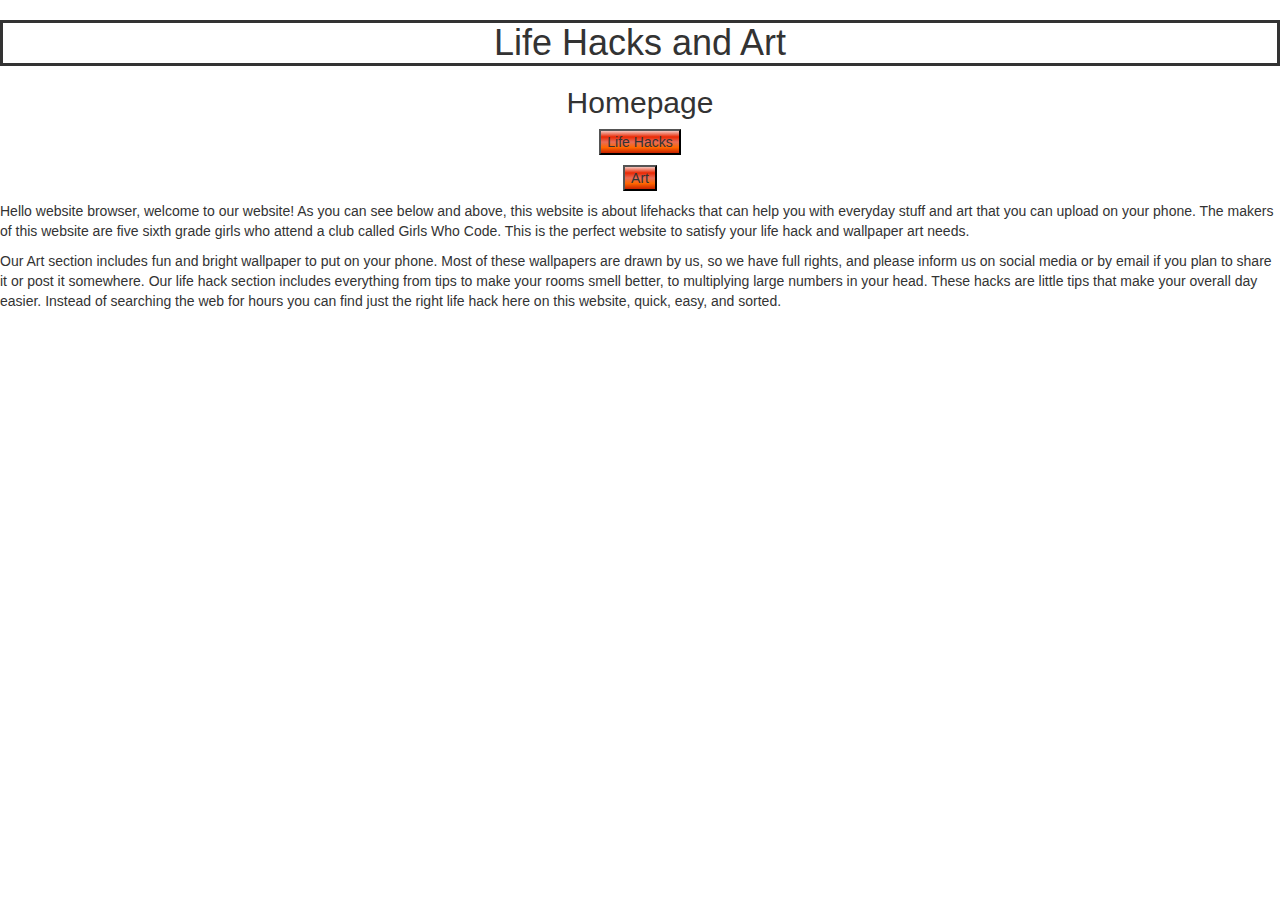
==== index.html @ a5ed9a38 "updated button classes & removed false css" ====
<!DOCTYPE html>

<html>
	
<head>
	<script src="index.js"></script>
	<link rel="stylesheet" href="/main.css"/>
	<link rel="stylesheet" href="https://maxcdn.bootstrapcdn.com/bootstrap/3.3.7/css/bootstrap.min.css" integrity="sha384-BVYiiSIFeK1dGmJRAkycuHAHRg32OmUcww7on3RYdg4Va+PmSTsz/K68vbdEjh4u" crossorigin="anonymous"/>
	
	<style>
@import url('https://fonts.googleapis.com/css?family=Amatic+SC|Architects+Daughter|Caveat+Brush|Dancing+Script|Indie+Flower|Shadows+Into+Light');
	</style>

</head>
<body>

<h1>
Life Hacks and Art
</h1>

<h2>
Homepage
</h2>

<div>
  <p>
    <button class="color-button">Life Hacks</button>
  </p>
</div>

  <div>
    <p>
      <button class="color-button">Art</button>
    </p>
  </div>


  <p>
    Hello website browser, welcome to our website! As you can see below and above, this website is about lifehacks that can help you with everyday stuff and art that you can upload on your phone. The makers of this website are five sixth grade girls who
    attend a club called Girls Who Code. This is the perfect website to satisfy your life hack and wallpaper art needs.
  </p>

  <p1>
    Our Art section includes fun and bright wallpaper to put on your phone. Most of these wallpapers are drawn by us, so we have full rights, and please inform us on social media or by email if you plan to share it or post it somewhere.
  </p1>



  <p2>
    Our life hack section includes everything from tips to make your rooms smell better, to multiplying large numbers in your head. These hacks are little tips that make your overall day easier. Instead of searching the web for hours you can find just the
    right life hack here on this website, quick, easy, and sorted.
  </p2>

	
</body>
</html>
---- main.css ----
/*architects daughter font vv*/
@import url('https://fonts.googleapis.com/css?family=Architects+Daughter');

body {
  background-image: url("http://www.publicdomainpictures.net/pictures/90000/velka/rainbow-stripes-background.jpg");
}


h1 {
  color: PaleGreen;
  text-align: center;
  font-family: "Amatic SC";
  border-style: solid;
}

h2 {
  color: LightCyan;
  text-align: center;
  font-family: "Architects Daughter";
  
}

div {
  text-align: center;
}

.color-button {
  /* Permalink - use to edit and share this gradient: http://colorzilla.com/gradient-editor/#f3c5bd+0,ea2803+27,ea2803+27,e86c57+50,ff6600+75,c72200+100 */
background: #f3c5bd; /* Old browsers */
background: -moz-linear-gradient(top,  #f3c5bd 0%, #ea2803 27%, #ea2803 27%, #e86c57 50%, #ff6600 75%, #c72200 100%); /* FF3.6-15 */
background: -webkit-linear-gradient(top,  #f3c5bd 0%,#ea2803 27%,#ea2803 27%,#e86c57 50%,#ff6600 75%,#c72200 100%); /* Chrome10-25,Safari5.1-6 */
background: linear-gradient(to bottom,  #f3c5bd 0%,#ea2803 27%,#ea2803 27%,#e86c57 50%,#ff6600 75%,#c72200 100%); /* W3C, IE10+, FF16+, Chrome26+, Opera12+, Safari7+ */
filter: progid:DXImageTransform.Microsoft.gradient( startColorstr='#f3c5bd', endColorstr='#c72200',GradientType=0 ); /* IE6-9 */
}
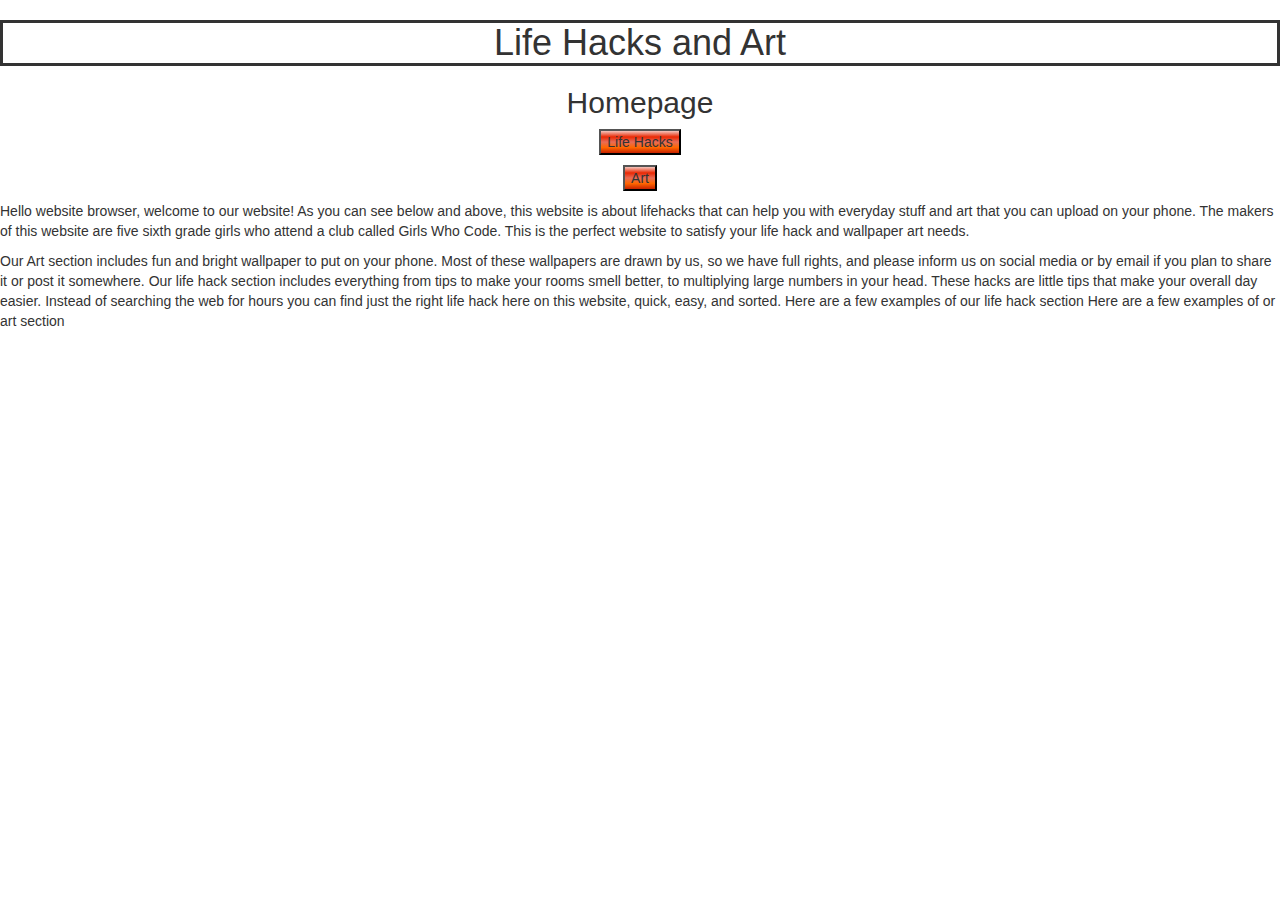
==== commit b15a5a27: "Update index.html" ====
--- a/index.html
+++ b/index.html
@@ -50,7 +50,11 @@
     Our life hack section includes everything from tips to make your rooms smell better, to multiplying large numbers in your head. These hacks are little tips that make your overall day easier. Instead of searching the web for hours you can find just the
     right life hack here on this website, quick, easy, and sorted.
   </p2>
-
+	
+	
+  <p3> 
+  Here are a few examples of our life hack section                                                                                                             Here are a few examples of or art section	  
+  </p3>
 	
 </body>
 </html>
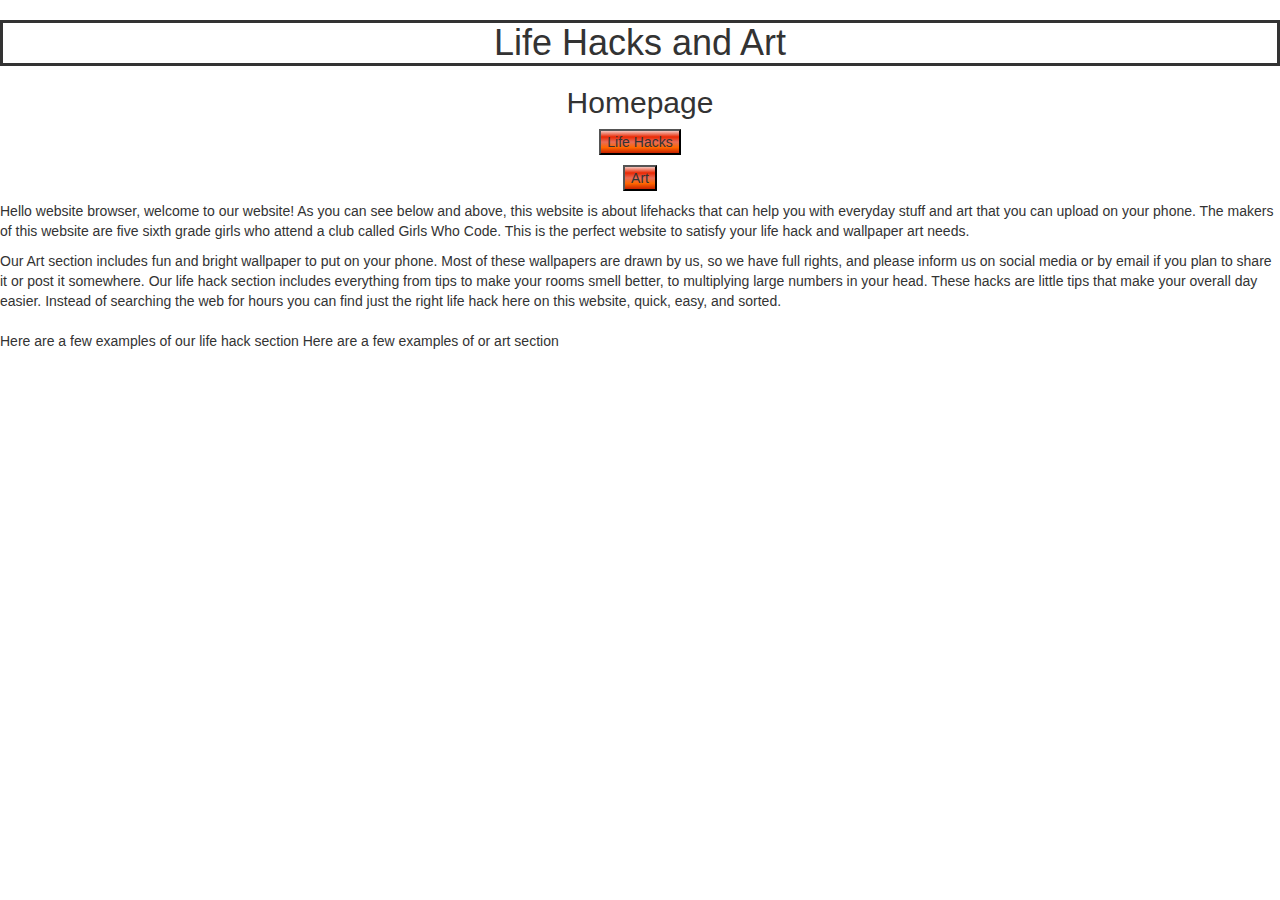
==== commit c234f6ad: "Update index.html" ====
--- a/index.html
+++ b/index.html
@@ -50,7 +50,8 @@
     Our life hack section includes everything from tips to make your rooms smell better, to multiplying large numbers in your head. These hacks are little tips that make your overall day easier. Instead of searching the web for hours you can find just the
     right life hack here on this website, quick, easy, and sorted.
   </p2>
-	
+<br>
+<br>
 	
   <p3> 
   Here are a few examples of our life hack section                                                                                                             Here are a few examples of or art section	  
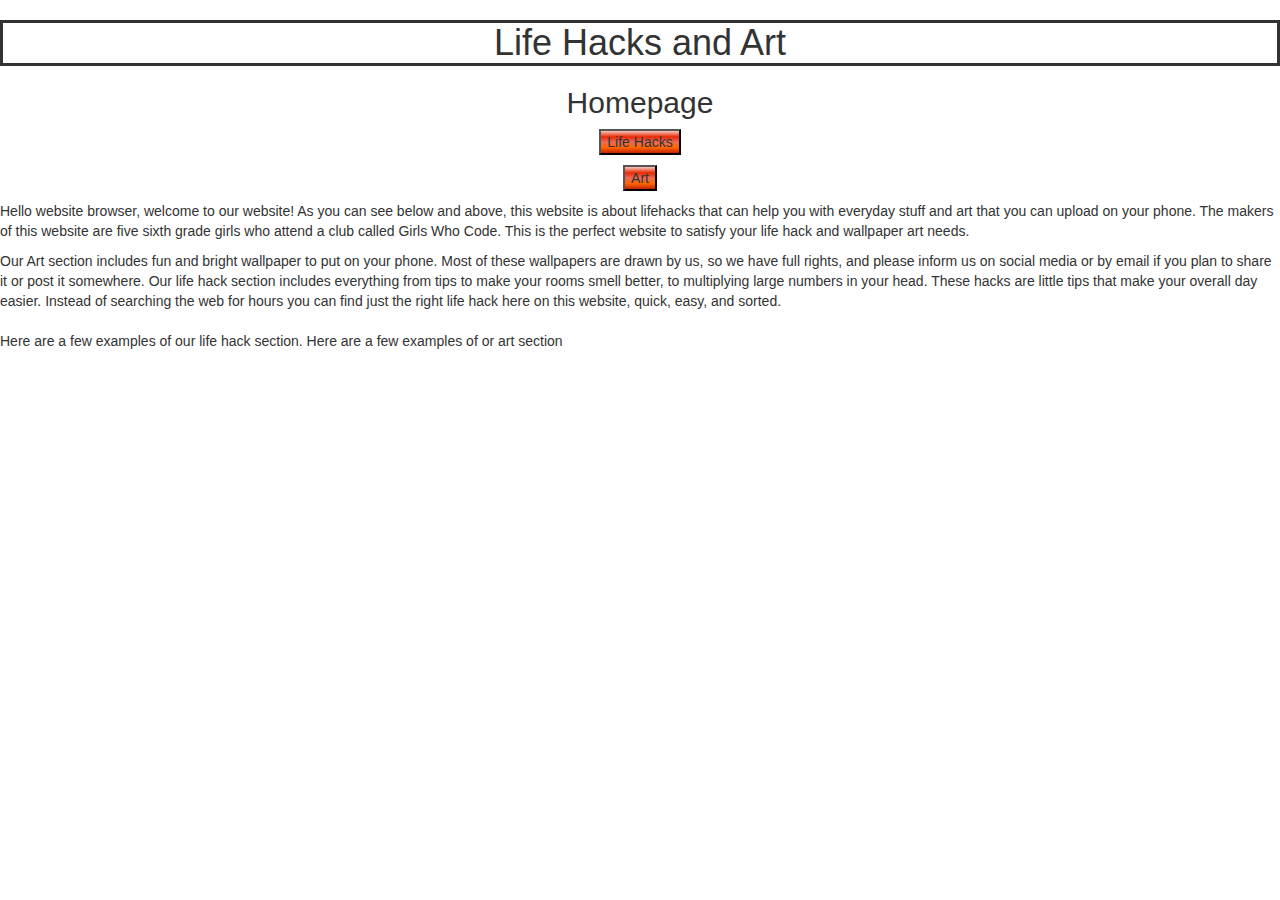
==== commit efc72286: "Update index.html" ====
--- a/index.html
+++ b/index.html
@@ -53,8 +53,8 @@
 <br>
 <br>
 	
-  <p3> 
-  Here are a few examples of our life hack section                                                                                                             Here are a few examples of or art section	  
+  <p3  align="right"> 
+  Here are a few examples of our life hack section.                          Here are a few examples of or art section	  
   </p3>
 	
 </body>
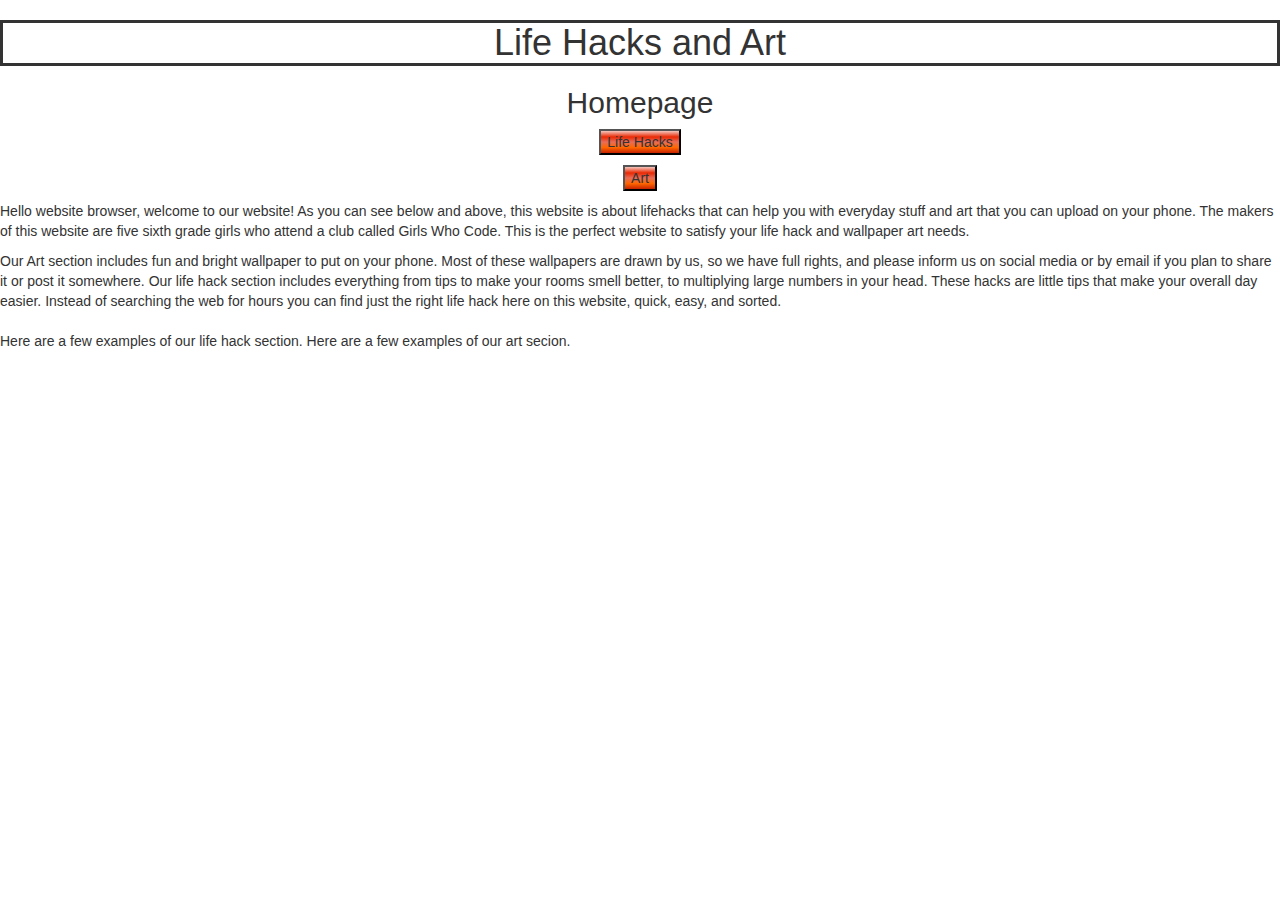
==== commit c4a2ddb5: "Update index.html" ====
--- a/index.html
+++ b/index.html
@@ -53,10 +53,14 @@
 <br>
 <br>
 	
-  <p3  align="right"> 
-  Here are a few examples of our life hack section.                          Here are a few examples of or art section	  
-  </p3>
-	
+  <P3  align="left"> 
+  Here are a few examples of our life hack section.                        
+  </P3> 
+  <p4 align="right">
+  Here are a few examples of our art secion.
+  </p4>
+	  
+
 </body>
 </html>
 
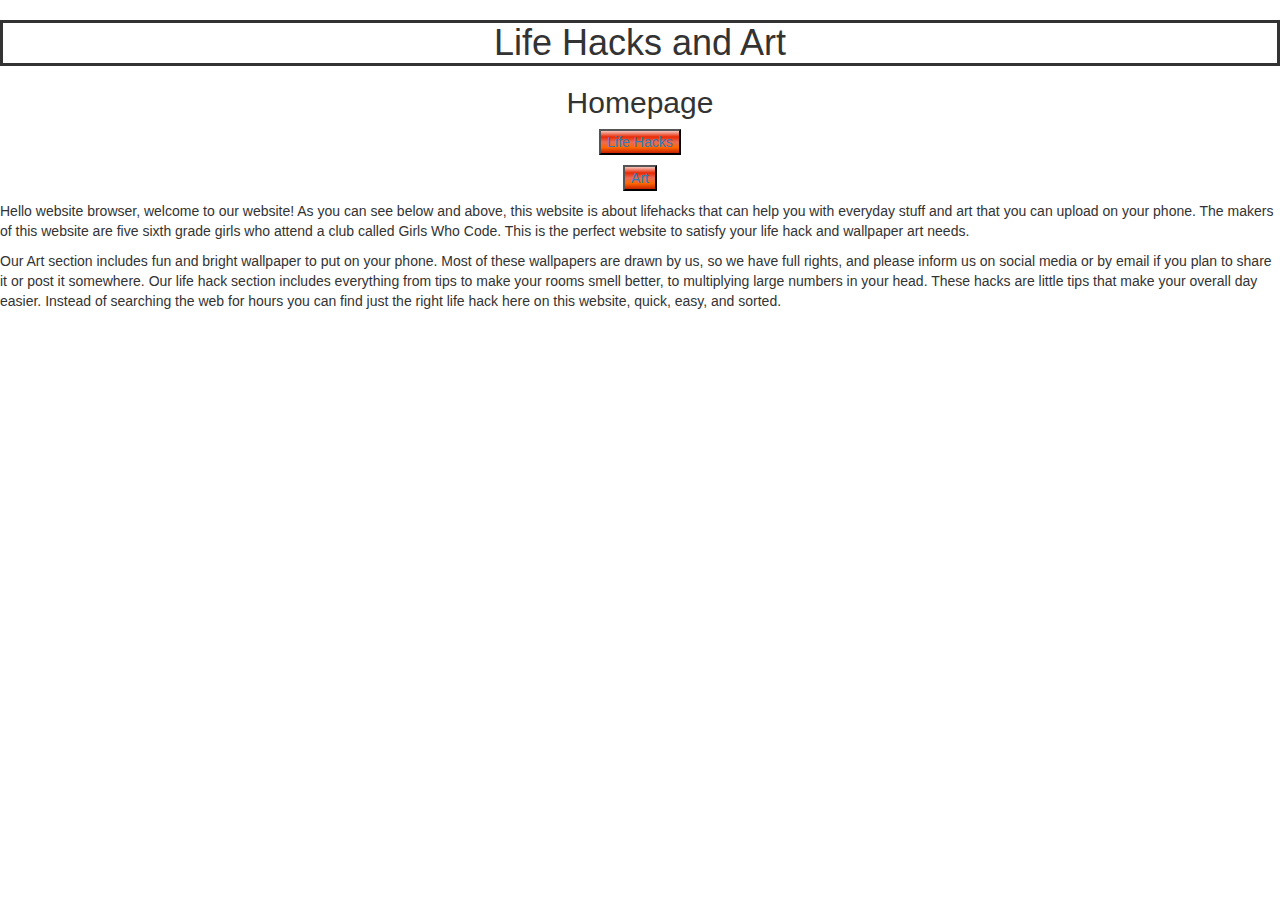
==== commit 4e80c68e: "Update index.html" ====
--- a/index.html
+++ b/index.html
@@ -24,13 +24,13 @@
 
 <div>
   <p>
-    <button class="color-button">Life Hacks</button>
+	  <button class="color-button"><a href = "lifehacks.html"> Life Hacks </a> </button>
   </p>
 </div>
 
   <div>
     <p>
-      <button class="color-button">Art</button>
+      <button class="color-button"><a href = "art.html">Art</a></button>
     </p>
   </div>
 
@@ -53,12 +53,7 @@
 <br>
 <br>
 	
-  <P3  align="left"> 
-  Here are a few examples of our life hack section.                        
-  </P3> 
-  <p4 align="right">
-  Here are a few examples of our art secion.
-  </p4>
+ 
 	  
 
 </body>
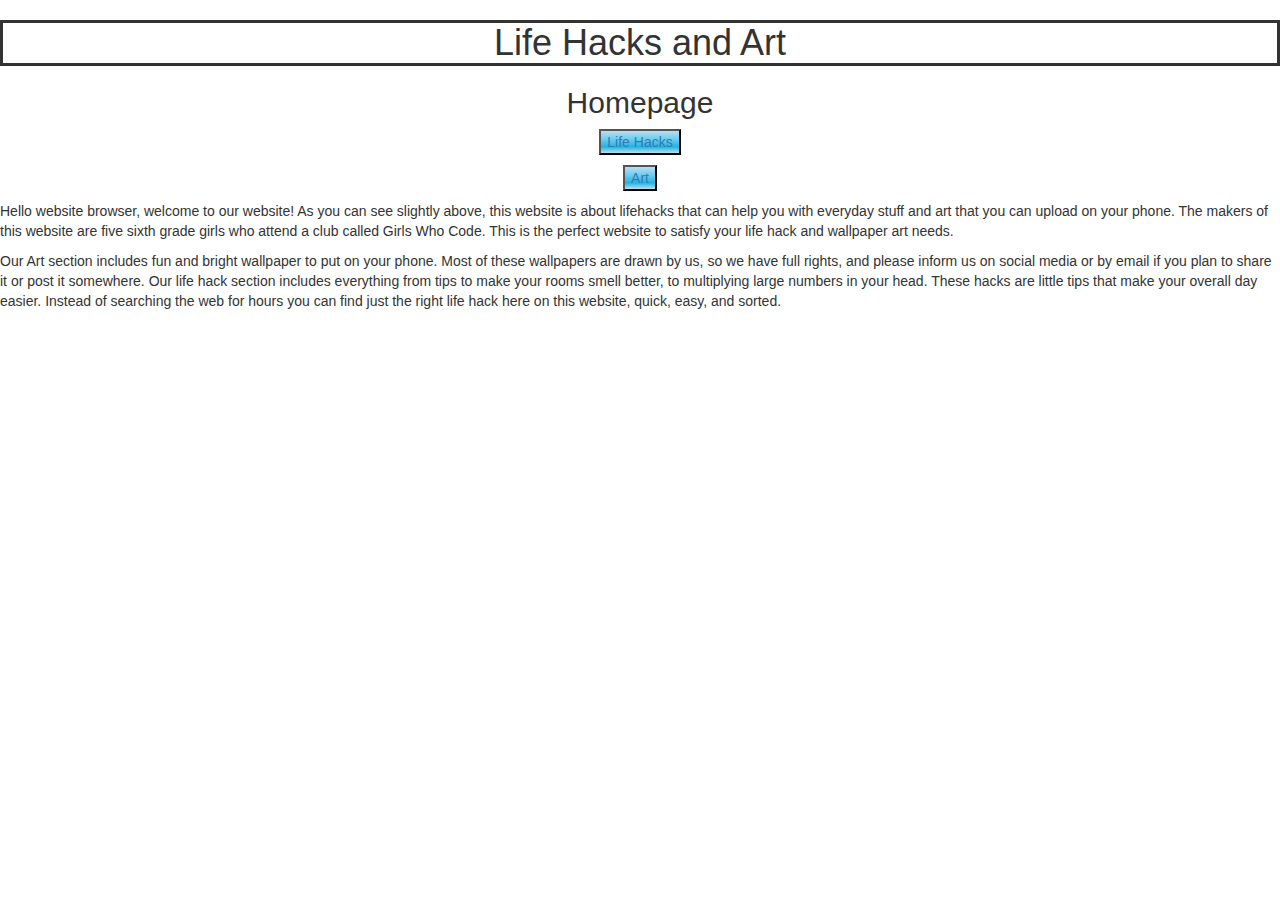
==== commit 45f94f7a: "Update index.html" ====
--- a/index.html
+++ b/index.html
@@ -36,7 +36,7 @@
 
 
   <p>
-    Hello website browser, welcome to our website! As you can see below and above, this website is about lifehacks that can help you with everyday stuff and art that you can upload on your phone. The makers of this website are five sixth grade girls who
+    Hello website browser, welcome to our website! As you can see slightly above, this website is about lifehacks that can help you with everyday stuff and art that you can upload on your phone. The makers of this website are five sixth grade girls who
     attend a club called Girls Who Code. This is the perfect website to satisfy your life hack and wallpaper art needs.
   </p>
 
--- a/main.css
+++ b/main.css
@@ -3,6 +3,8 @@
 
 body {
   background-image: url("http://www.publicdomainpictures.net/pictures/90000/velka/rainbow-stripes-background.jpg");
+  background-repeat: no-repeat;
+    background-attachment: fixed;
 }
 
 
@@ -25,10 +27,14 @@
 }
 
 .color-button {
-  /* Permalink - use to edit and share this gradient: http://colorzilla.com/gradient-editor/#f3c5bd+0,ea2803+27,ea2803+27,e86c57+50,ff6600+75,c72200+100 */
-background: #f3c5bd; /* Old browsers */
-background: -moz-linear-gradient(top,  #f3c5bd 0%, #ea2803 27%, #ea2803 27%, #e86c57 50%, #ff6600 75%, #c72200 100%); /* FF3.6-15 */
-background: -webkit-linear-gradient(top,  #f3c5bd 0%,#ea2803 27%,#ea2803 27%,#e86c57 50%,#ff6600 75%,#c72200 100%); /* Chrome10-25,Safari5.1-6 */
-background: linear-gradient(to bottom,  #f3c5bd 0%,#ea2803 27%,#ea2803 27%,#e86c57 50%,#ff6600 75%,#c72200 100%); /* W3C, IE10+, FF16+, Chrome26+, Opera12+, Safari7+ */
-filter: progid:DXImageTransform.Microsoft.gradient( startColorstr='#f3c5bd', endColorstr='#c72200',GradientType=0 ); /* IE6-9 */
+ /* Permalink - use to edit and share this gradient: http://colorzilla.com/gradient-editor/#b7deed+0,71ceef+35,21b4e2+72,b7deed+100 */
+background: #b7deed; /* Old browsers */
+background: -moz-linear-gradient(top,  #b7deed 0%, #71ceef 35%, #21b4e2 72%, #b7deed 100%); /* FF3.6-15 */
+background: -webkit-linear-gradient(top,  #b7deed 0%,#71ceef 35%,#21b4e2 72%,#b7deed 100%); /* Chrome10-25,Safari5.1-6 */
+background: linear-gradient(to bottom,  #b7deed 0%,#71ceef 35%,#21b4e2 72%,#b7deed 100%); /* W3C, IE10+, FF16+, Chrome26+, Opera12+, Safari7+ */
+filter: progid:DXImageTransform.Microsoft.gradient( startColorstr='#b7deed', endColorstr='#b7deed',GradientType=0 ); /* IE6-9 */
+
 }
+p4 {
+   text-align: right;
+}
